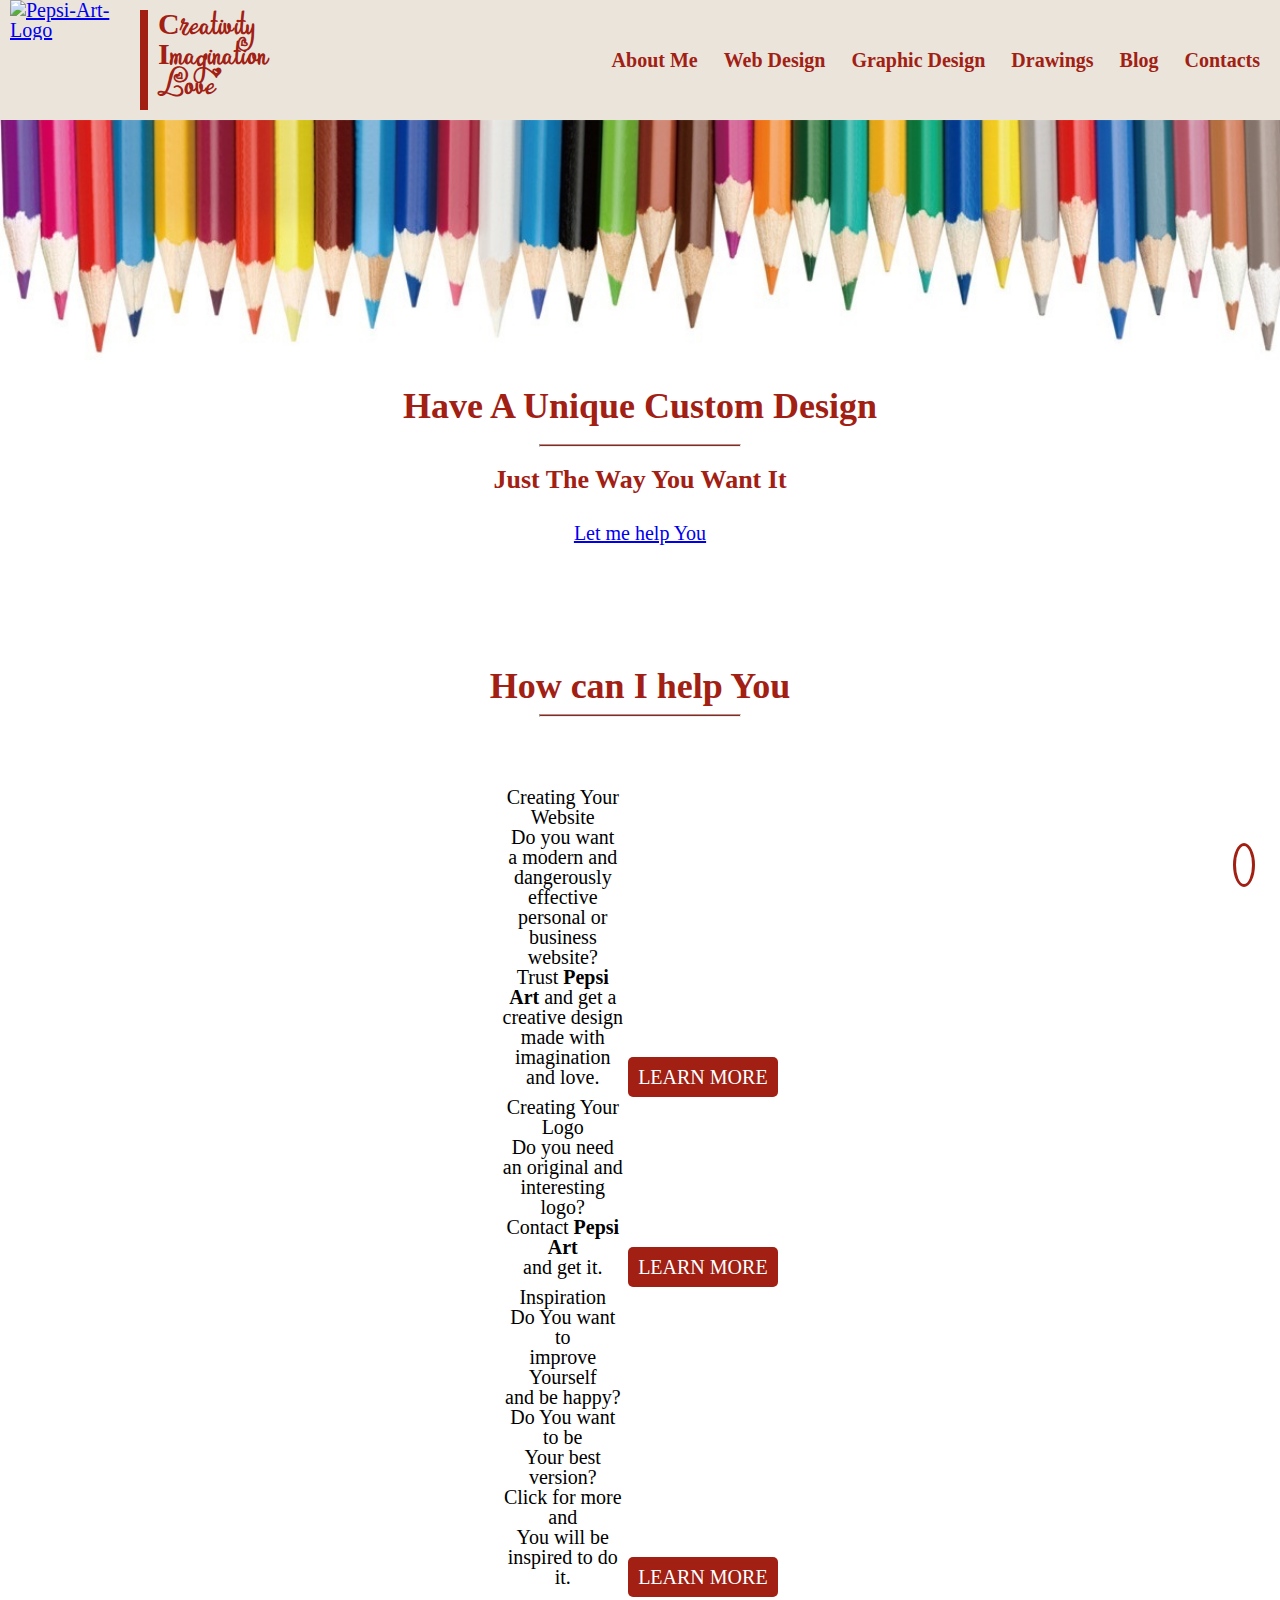
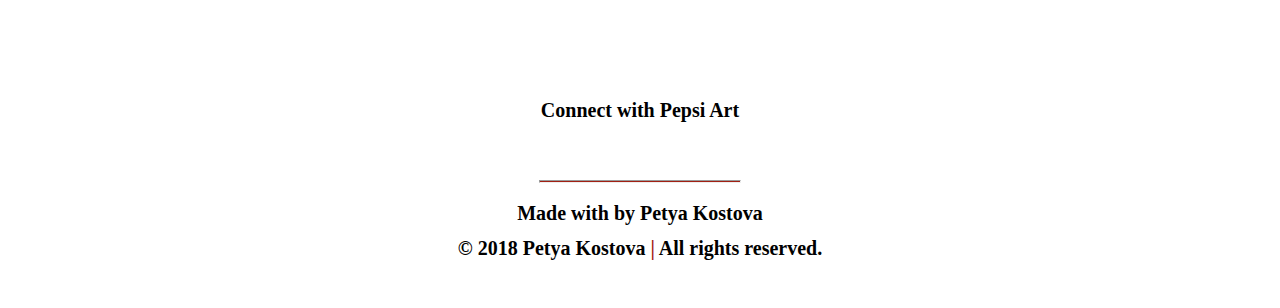
==== index.html @ b780e0a4 "delete second home link" ====
<!DOCTYPE html>
<html lang="en">

<head>
	<meta charset="utf-8">
	<meta name="description" content="Pepsi Art Home Page - About, Web Design, Graphic Design, Drawings, Blog and Contacts">
	<meta name="keywords" content="Pepsi, Art, Artworks, Petya, Kostova, About, Web, Graphic, Design, Drawings, Blog, Contacts, Front-end, Developer">
	<meta name="author" content="Petya Kostova">
	<meta name="viewport" content="width=device-width, initial-scale=1.0">

	<title>Pepsi Art</title>

	<link rel="stylesheet" type="text/css" href="css/reset.css">
	<link rel="stylesheet" type="text/css" href="css/main.css">

	<!-- https://fontawesome.com/get-started/web-fonts-with-css => ICONS 1 -->
	<link rel="stylesheet" href="https://use.fontawesome.com/releases/v5.0.10/css/all.css" integrity="sha384-+d0P83n9kaQMCwj8F4RJB66tzIwOKmrdb46+porD/OvrJ+37WqIM7UoBtwHO6Nlg"
	 crossorigin="anonymous">

	<!-- favicon -->
	<!-- http://www.webweaver.nu/html-tips/favicon.shtml => FAVICON 1 -->
	<!-- http://www.chami.com/html-kit/services/favicon/ => FAVICON 2  -->
	<link rel="shortcut icon" href="favicon/favicon.ico">
	<link rel="icon" type="image/gif" href="favicon/animated_favicon1.gif">
</head>

<body>
	<div class="wrapper">
		<header>
			<div id="logo-and-slogan">
				<div id="logo">
					<a href="index.html" target="_self">
						<img src="images/pepsi-art-logo-transperant.png" alt="Pepsi-Art-Logo" title="Home">
					</a>
				</div>

				<div id="separator"></div>

				<div id="slogan">
					<h1>Creativity</h1>
					<h1>Imagination</h1>
					<h1>Love</h1>
				</div>
			</div>

			<nav>
				<ul>
					<li>
						<a href="pages/about-me.html" target="_self">About Me</a>
					</li>
					<li>
						<a href="pages/web-design.html" target="_self">Web Design</a>
					</li>
					<li>
						<a href="pages/graphic-design.html" target="_self">Graphic Design</a>
					</li>
					<li>
						<a href="pages/drawings.html" target="_self">Drawings</a>
					</li>
					<li>
						<a href="pages/blog.html" target="_self">Blog</a>
					</li>
					<li>
						<a href="pages/contacts.html" target="_self">Contacts</a>
					</li>
				</ul>
			</nav>
		</header>

		<section id="content">
			<article id="messages">
				<img src="images/rainbow-pencils-1195-224.jpg" alt="Rainbow Pencils">

				<div class="centered">
					<h1 id="main-message">Have A Unique Custom Design</h1>

					<hr>

					<h3 id="message">Just The Way You Want It</h3>

					<div id="let-me-help">
						<a href="index.html#help" target="_self">Let me help You</a>
					</div>
				</div>
			</article>

			<article id="help">
				<h1 class="title">How can I help You</h1>

				<hr>

				<div class="centered-columns">
					<div class="column">

						<div class="icon">
							<i class="fas fa-2x fa-laptop"></i>
						</div>

						<div class="column-content">
							<h3>Creating Your Website</h3>
							<p>Do you want
								<br /> a modern and dangerously effective
								<br /> personal or business website?
								<br /> Trust
								<span class="bold">Pepsi Art</span> and get a creative design
								<br /> made with
								<br /> imagination and love.</p>
						</div>


						<div class="learn-more">
							<a href="pages/web-design.html" target="_self">Learn More</a>
						</div>
					</div>

					<div class="column">



						<div class="icon">
							<i class="fas fa-2x fa-paint-brush"></i>

						</div>
						<div class="column-content">
							<h3>Creating Your Logo</h3>
							<p>Do you need
								<br /> an original and interesting logo?
								<br /> Contact
								<span class="bold">Pepsi Art</span>
								<br /> and get it.</p>
						</div>


						<div class="learn-more">
							<a href="pages/graphic-design.html" target="_self">Learn More</a>
						</div>
					</div>

					<div class="column">

						<div class="icon">
							<i class="far fa-2x fa-lightbulb"></i>
						</div>

						<div class="column-content">
							<h3>Inspiration</h3>
							<p>Do You want to
								<br /> improve Yourself
								<br /> and be happy?
								<br /> Do You want to be
								<br /> Your best version?
								<br /> Click for more and
								<br /> You will be
								<br /> inspired to do it.</p>
						</div>


						<div class="learn-more">
							<a href="https://www.facebook.com/KeepWalkingBeHappy/" target="_blank">Learn More</a>
						</div>
					</div>
				</div>
			</article>
		</section>

		<footer>
			<address>
				<a id="go-back-to-top" href="index.html">
					<!-- https://fontawesome.com/icons?d=gallery => ICONS 2 -->
					<!-- https://fontawesome.com/how-to-use/svg-with-js#basic-use => ICONS 3 -->
					<i class="fas fa-1.5x fa-arrow-up"></i>
				</a>

				<div class="footer-contacts">
					<h4>Connect with Pepsi Art</h4>
					<ul class="footer-social-links">
						<li>
							<a href="https://www.facebook.com/PepsiArtBG/" target="_blank" title="Facebook">
								<i class="fab fa-3x  fa-facebook-square"></i>
							</a>
						</li>
						<li>
							<a href="https://www.instagram.com/petyakostova555/" target="_blank" title="Instagram">
								<i class="fab fa-3x fa-instagram"></i>
							</a>
						</li>
						<li>
							<a href="https://twitter.com/petyakostova555" target="_blank" title="Twitter">
								<i class="fab fa-3x fa-twitter-square"></i>
							</a>
						</li>
					</ul>
				</div>

				<hr>

				<div class="author">Made with
					<i class="fas fa-heart"></i>
					by Petya Kostova
				</div>

				<div>&copy; 2018 Petya Kostova
					<span class="red">|</span> All rights reserved.</div>
			</address>
		</footer>
	</div>
</body>

</html>
---- css/main.css ----
@font-face {
    font-family: 'Edwardian Script ITC';
    src: url('../fonts/Edwardian Script ITC/Edwardian Script ITC.TTF');
}

@font-face {
    font-family: 'Lymbo';
    src: url('../fonts/Lymbo/Lymbo.ttf');
}

html, body {
    font-family: 'Georgia', 'Calibri';
    font-size: 20px;
    /* padding: 0;
    margin: 0 auto; */
    color: #000000;
    background-color: #FFFFFF;
    width: 100%;
}

#wrapper {
    width: 100%;
    margin: 0 auto;
}

header {
    height: 120px;
    background-color: #EAE4DB;
    padding-left: 10px;
    padding-right: 20px;
    /* fixed header by scrolling STEP 1*/
    width: 100%;
    position: fixed;
    /* top: 0; */
}

#logo-and-slogan {
    height: 120px;
    display: inline-block;
}

#logo {
    height: 120px;
    width: 120px;
    float: left;
}

#logo ul li a img {
    height: 120px;
    width: 120px;
}

#separator {
    float: left;
    height: 100px;
    width: 8px;
    margin: 10px;
    background-color: #A12013;
}

#slogan {
    float: left;
    height: 100px;
    padding-top: 10px;
    padding-bottom: 10px;
    display: flex;
    align-items: center;
    justify-content: center;
    flex-direction: column;
}

#slogan h1 {
    font-family: 'Lymbo';
    font-size: 1.5em;
    font-weight: bold;
    color: #A12013;
    align-self: flex-start;
}

nav {
    float: right;
}

nav ul {
    margin-top: 50px;
    /* margin-top: 80px; */
    /* fixed header by scrolling STEP 3*/
    margin-right: 30px;
}

nav ul li {
    float: left;
    margin-left: 26px;
}

nav ul li a {
    text-decoration: none;
    font-weight: bold;
    color: #A12013;
}

/* nav ul li a:hover {
    color: #000000;
} */

/* rainbow Text when hover */

nav ul li a:hover {
    background: #ffaf4b;
    background: -moz-linear-gradient(-45deg, #ffaf4b 0%, #f50e0e 0%, #ed1111 0%, #ee1313 1%, #f72525 9%, #f2eb29 24%, #f2eb29 33%, #57f028 41%, #2853de 63%, #2853de 74%, #2853de 74%, #2b51db 75%, #3b42c8 81%, #70128c 100%);
    background: -webkit-gradient(left top, right bottom, color-stop(0%, #ffaf4b), color-stop(0%, #f50e0e), color-stop(0%, #ed1111), color-stop(1%, #ee1313), color-stop(9%, #f72525), color-stop(24%, #f2eb29), color-stop(33%, #f2eb29), color-stop(41%, #57f028), color-stop(63%, #2853de), color-stop(74%, #2853de), color-stop(74%, #2853de), color-stop(75%, #2b51db), color-stop(81%, #3b42c8), color-stop(100%, #70128c));
    background: -webkit-linear-gradient(-45deg, #ffaf4b 0%, #f50e0e 0%, #ed1111 0%, #ee1313 1%, #f72525 9%, #f2eb29 24%, #f2eb29 33%, #57f028 41%, #2853de 63%, #2853de 74%, #2853de 74%, #2b51db 75%, #3b42c8 81%, #70128c 100%);
    background: -o-linear-gradient(-45deg, #ffaf4b 0%, #f50e0e 0%, #ed1111 0%, #ee1313 1%, #f72525 9%, #f2eb29 24%, #f2eb29 33%, #57f028 41%, #2853de 63%, #2853de 74%, #2853de 74%, #2b51db 75%, #3b42c8 81%, #70128c 100%);
    background: -ms-linear-gradient(-45deg, #ffaf4b 0%, #f50e0e 0%, #ed1111 0%, #ee1313 1%, #f72525 9%, #f2eb29 24%, #f2eb29 33%, #57f028 41%, #2853de 63%, #2853de 74%, #2853de 74%, #2b51db 75%, #3b42c8 81%, #70128c 100%);
    background: linear-gradient(135deg, #ffaf4b 0%, #f50e0e 0%, #ed1111 0%, #ee1313 1%, #f72525 9%, #f2eb29 24%, #f2eb29 33%, #57f028 41%, #2853de 63%, #2853de 74%, #2853de 74%, #2b51db 75%, #3b42c8 81%, #70128c 100%);
    filter: progid:DXImageTransform.Microsoft.gradient( startColorstr='#ffaf4b', endColorstr='#70128c', GradientType=1);
    -webkit-background-clip: text;
    -webkit-text-fill-color: transparent;
    font-size: 1.4vw;
}

#content {
    width: 100%;
    /* fixed header by scrolling STEP 2 */
    padding-top: 120px;
}

#messages {
    width: 100%;
    margin: 0 auto;
}

#messages img {
    width: 100%;
}

.centered {
    margin: 0 auto;
    text-align: center;
    margin-top: 25px;
    margin-bottom: 125px;
}

#main-message {
    font-size: 1.8em;
    color: #A12013;
    font-weight: bold;
    margin-top: 20px;
    margin-bottom: 20px;
}

hr {
    height: 1px;
    width: 10em;
    background-color: #A12013;
    margin-bottom: 20px;
}

#message {
    font-size: 1.3em;
    color: #A12013;
    font-weight: bold;
    margin-bottom: 30px;
}

.let-me-help, .learn-more {
    background-color: #A12013;
    display: inline-block;
    border-radius: 5px;
    padding: 10px;
}

/* rainbow background when hover */

.let-me-help:hover, .learn-more:hover {
    background: #ffaf4b;
    background: -moz-linear-gradient(-45deg, #ffaf4b 0%, #f50e0e 0%, #ed1111 0%, #ee1313 1%, #f72525 9%, #f2eb29 24%, #f2eb29 33%, #57f028 41%, #2853de 63%, #2853de 74%, #2853de 74%, #2b51db 75%, #3b42c8 81%, #70128c 100%);
    background: -webkit-gradient(left top, right bottom, color-stop(0%, #ffaf4b), color-stop(0%, #f50e0e), color-stop(0%, #ed1111), color-stop(1%, #ee1313), color-stop(9%, #f72525), color-stop(24%, #f2eb29), color-stop(33%, #f2eb29), color-stop(41%, #57f028), color-stop(63%, #2853de), color-stop(74%, #2853de), color-stop(74%, #2853de), color-stop(75%, #2b51db), color-stop(81%, #3b42c8), color-stop(100%, #70128c));
    background: -webkit-linear-gradient(-45deg, #ffaf4b 0%, #f50e0e 0%, #ed1111 0%, #ee1313 1%, #f72525 9%, #f2eb29 24%, #f2eb29 33%, #57f028 41%, #2853de 63%, #2853de 74%, #2853de 74%, #2b51db 75%, #3b42c8 81%, #70128c 100%);
    background: -o-linear-gradient(-45deg, #ffaf4b 0%, #f50e0e 0%, #ed1111 0%, #ee1313 1%, #f72525 9%, #f2eb29 24%, #f2eb29 33%, #57f028 41%, #2853de 63%, #2853de 74%, #2853de 74%, #2b51db 75%, #3b42c8 81%, #70128c 100%);
    background: -ms-linear-gradient(-45deg, #ffaf4b 0%, #f50e0e 0%, #ed1111 0%, #ee1313 1%, #f72525 9%, #f2eb29 24%, #f2eb29 33%, #57f028 41%, #2853de 63%, #2853de 74%, #2853de 74%, #2b51db 75%, #3b42c8 81%, #70128c 100%);
    background: linear-gradient(135deg, #ffaf4b 0%, #f50e0e 0%, #ed1111 0%, #ee1313 1%, #f72525 9%, #f2eb29 24%, #f2eb29 33%, #57f028 41%, #2853de 63%, #2853de 74%, #2853de 74%, #2b51db 75%, #3b42c8 81%, #70128c 100%);
    filter: progid:DXImageTransform.Microsoft.gradient( startColorstr='#ffaf4b', endColorstr='#70128c', GradientType=1);
}

.let-me-help a, .learn-more a {
    text-transform: uppercase;
    text-decoration: none;
    color: #FFFFFF;
}

.let-me-help a:hover, .learn-more a:hover {
    color: #000000;
    font-weight: bold;
}

/* chake it */

.let-me-help {
    /* padding: 10px; */
    animation: shake 3s;
    animation-iteration-count: infinite;
}

@keyframes shake {
    0% {
        transform: translate(1px, 1px) rotate(0deg);
    }
    10% {
        transform: translate(-1px, -2px) rotate(-1deg);
    }
    20% {
        transform: translate(-3px, 0px) rotate(1deg);
    }
    30% {
        transform: translate(3px, 2px) rotate(0deg);
    }
    40% {
        transform: translate(1px, -1px) rotate(1deg);
    }
    50% {
        transform: translate(-1px, 2px) rotate(-1deg);
    }
    60% {
        transform: translate(-3px, 1px) rotate(0deg);
    }
    70% {
        transform: translate(3px, 1px) rotate(-1deg);
    }
    80% {
        transform: translate(-1px, -1px) rotate(1deg);
    }
    90% {
        transform: translate(1px, 2px) rotate(0deg);
    }
    100% {
        transform: translate(1px, -2px) rotate(-1deg);
    }
}

#help {
    margin: 0 auto;
    text-align: center;
    /* align-content: center; */
    /* width: 100%; */
}

.title {
    margin: 0 auto;
    text-align: center;
    /* margin-top: 50px; */
    font-size: 1.8em;
    color: #A12013;
    font-weight: bold;
    /* margin-bottom: 100px; */
}

.centered-columns {
    display: inline-block;
    margin: 0 auto;
    text-align: center;
    margin-top: 50px;
    margin-bottom: 50px;
    /* border: 1px solid red; */
    overflow: auto;
    align-content: center;
}

.column-content {
    width: 25%;
    display: inline-block;
    align-items: center;
    flex-direction: column;
    /* align-self: flex-start;   */
    /* text-align: center;     */
    /* justify-content: center; */
    /* border: 1px solid blue; */
    /* display: flex; */
    /* float: left; */
}

.content-icon {
    margin-bottom: 20px;
    /* border: 1px solid green; */
}

.content-icon i {
    border: 3px solid #A12013;
    border-radius: 50%;
    padding: 20px;
    /* border-radius: 5px 20px 5px;
    padding: 10px;         */
    /* height: 100%; */
}

.article-content {
    margin: 15px 3px;
}

.article-content h3 {
    font-weight: bold;
    margin-bottom: 0.5em;
    text-decoration: underline;
}

.article-content p {
    margin: 1px 5px;
}

.bold {
    font-weight: bold;
}

#my-mission {
    margin-bottom: 100px;
}

#my-mission img {
    width: 40%;
    height: auto;
    margin-bottom: 15px;
}

#my-mission p {
    font-weight: bold;
}

/* TODO Last Posts */

footer {
    margin-bottom: 0;
    padding-bottom: 50px;
}

address {
    margin: 0 auto;
    text-align: center;
    margin-top: 50px;
    font-weight: bold;
}

#go-back-to-top {
    position: fixed;
    right: 25px;
    bottom: 25px;
}

#go-back-to-top i {
    border: 3px solid #A12013;
    border-radius: 50%;
    padding: 8px;
    color: #000000;
}

.footer-contacts {
    margin-bottom: 0.75em;
    display: inline-block;
    text-align: center;
}

.footer-contacts h4 {
    margin-bottom: 0.75em;
}

.footer-social-links {
    display: inline-block;
}

/* .footer-contacts ul {
} */

.footer-contacts ul li {
    float: left;
    margin-left: 0.5em;
    margin-right: 0.5em;
}

.footer-contacts ul li a:hover {}

.footer-contacts ul li a i {
    color: #A12013;
}

.author {
    margin-bottom: 0.75em;
}

.red {
    color: #A12013;
}

.author i {
    color: #A12013;
}

.footer-copyright {}
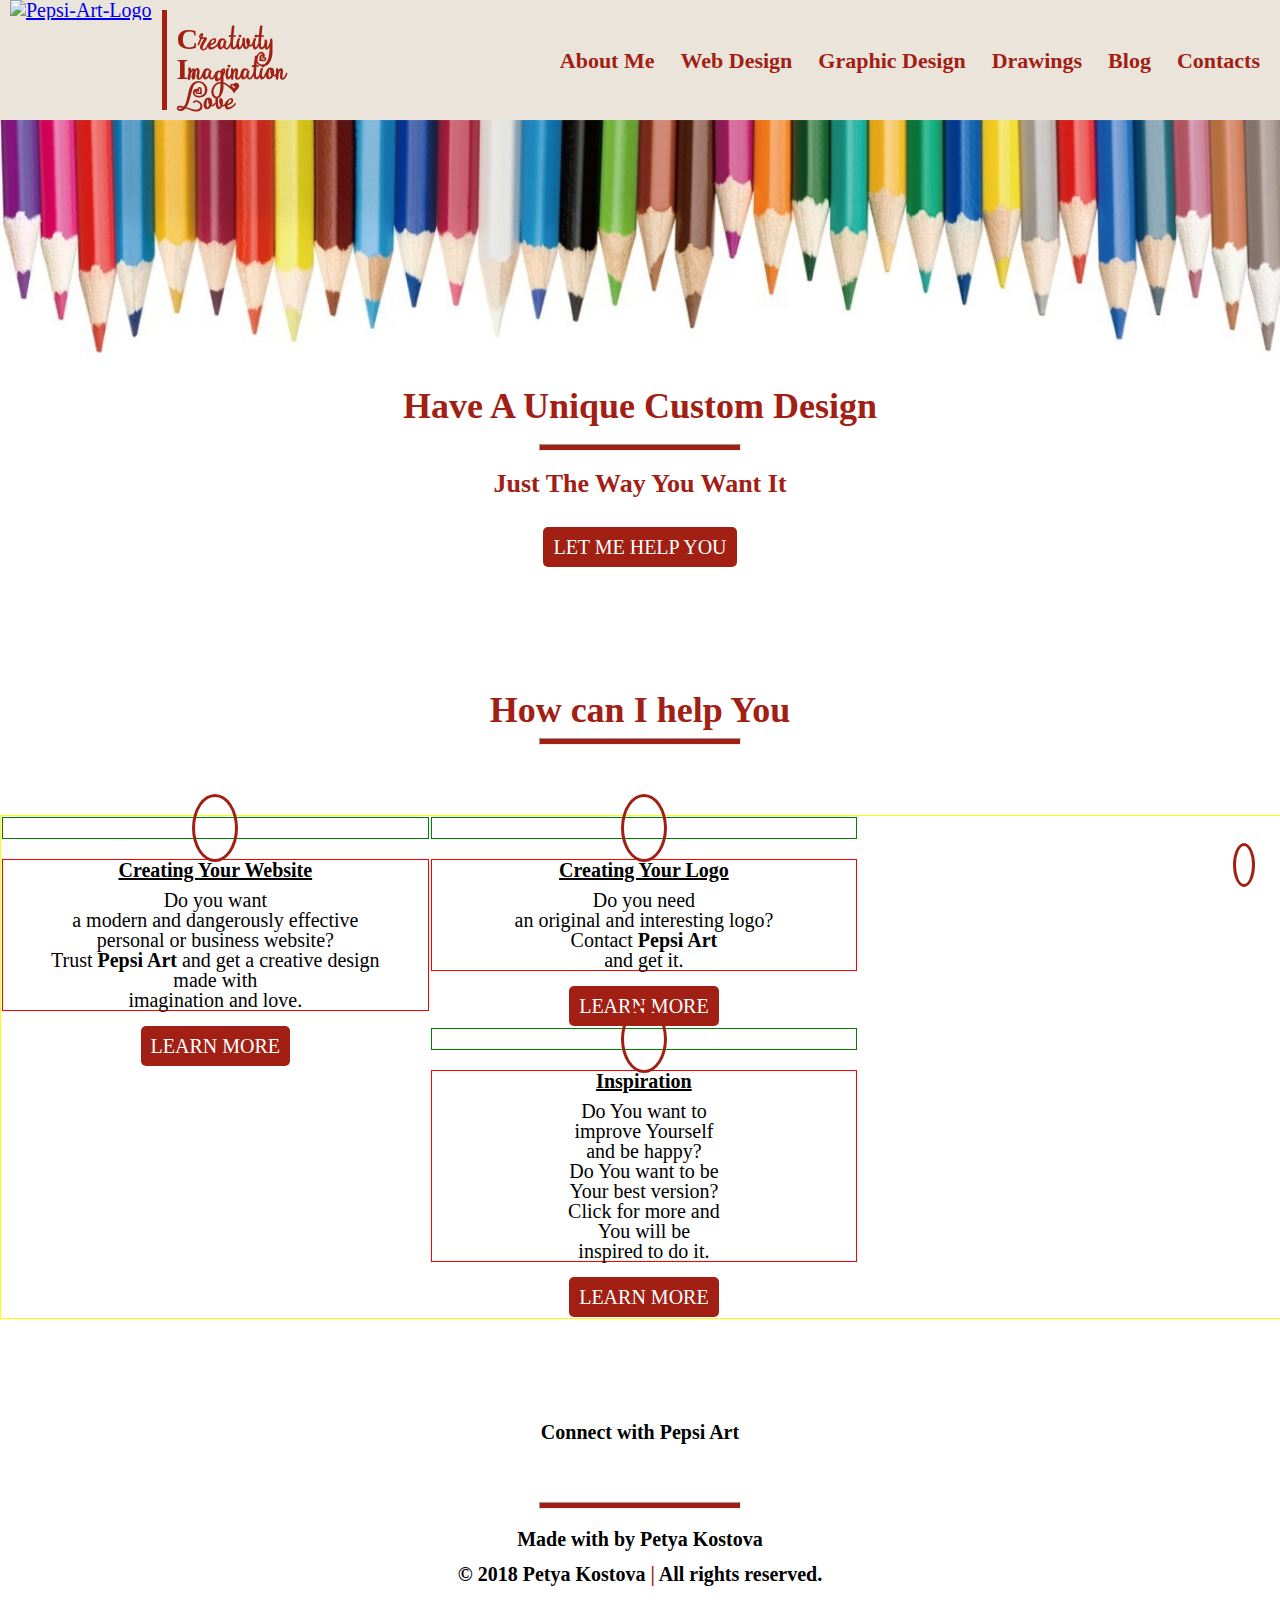
==== commit a7e454b9: "update again" ====
--- a/index.html
+++ b/index.html
@@ -62,6 +62,11 @@
 					</li>
 					<li>
 						<a href="pages/contacts.html" target="_self">Contacts</a>
+					</li>
+					<li class="bar">
+						<a href="pages/dropdown-nav.html">
+							<i class="fas fa-1.9x fa-bars"></i>
+						</a>
 					</li>
 				</ul>
 			</nav>
--- a/css/main.css
+++ b/css/main.css
@@ -11,27 +11,22 @@
 html, body {
     font-family: 'Georgia', 'Calibri';
     font-size: 20px;
-    /* padding: 0;
-    margin: 0 auto; */
     color: #000000;
     background-color: #FFFFFF;
     width: 100%;
-}
-
-#wrapper {
-    width: 100%;
-    margin: 0 auto;
 }
 
 header {
     height: 120px;
     background-color: #EAE4DB;
     padding-left: 10px;
-    padding-right: 20px;
+    padding-right: 15px;
     /* fixed header by scrolling STEP 1*/
     width: 100%;
     position: fixed;
     /* top: 0; */
+    /* header to be in front of #let-me-help "LET ME HELP YOU" */
+    z-index: 1;
 }
 
 #logo-and-slogan {
@@ -41,19 +36,19 @@
 
 #logo {
     height: 120px;
-    width: 120px;
-    float: left;
-}
-
-#logo ul li a img {
+    width: auto;
+    float: left;
+}
+
+#logo a img {
     height: 120px;
-    width: 120px;
+    width: auto;
 }
 
 #separator {
     float: left;
     height: 100px;
-    width: 8px;
+    width: 5px;
     margin: 10px;
     background-color: #A12013;
 }
@@ -61,10 +56,10 @@
 #slogan {
     float: left;
     height: 100px;
+    margin-top: 15px;
     padding-top: 10px;
     padding-bottom: 10px;
     display: flex;
-    align-items: center;
     justify-content: center;
     flex-direction: column;
 }
@@ -82,8 +77,7 @@
 }
 
 nav ul {
-    margin-top: 50px;
-    /* margin-top: 80px; */
+    margin-top: 40px;
     /* fixed header by scrolling STEP 3*/
     margin-right: 30px;
 }
@@ -93,19 +87,104 @@
     margin-left: 26px;
 }
 
+nav ul li:not(:last-child) {
+    padding-top: 10px;
+}
+
 nav ul li a {
+    font-weight: bold;
+    font-size: 1.1em;
+    color: #A12013;
     text-decoration: none;
-    font-weight: bold;
-    color: #A12013;
-}
-
-/* nav ul li a:hover {
+}
+
+/* rainbow nav Text when hover */
+
+nav ul li a:hover {
+    background: #ffaf4b;
+    background: -moz-linear-gradient(-45deg, #ffaf4b 0%, #f50e0e 0%, #ed1111 0%, #f03838 11%, #fc0000 28%, #f2eb29 33%, #f2eb29 33%, #57f028 41%, #2853de 63%, #2853de 74%, #2853de 74%, #2b51db 75%, #3b42c8 81%, #70128c 100%);
+    background: -webkit-gradient(left top, right bottom, color-stop(0%, #ffaf4b), color-stop(0%, #f50e0e), color-stop(0%, #ed1111), color-stop(11%, #f03838), color-stop(28%, #fc0000), color-stop(33%, #f2eb29), color-stop(33%, #f2eb29), color-stop(41%, #57f028), color-stop(63%, #2853de), color-stop(74%, #2853de), color-stop(74%, #2853de), color-stop(75%, #2b51db), color-stop(81%, #3b42c8), color-stop(100%, #70128c));
+    background: -webkit-linear-gradient(-45deg, #ffaf4b 0%, #f50e0e 0%, #ed1111 0%, #f03838 11%, #fc0000 28%, #f2eb29 33%, #f2eb29 33%, #57f028 41%, #2853de 63%, #2853de 74%, #2853de 74%, #2b51db 75%, #3b42c8 81%, #70128c 100%);
+    background: -o-linear-gradient(-45deg, #ffaf4b 0%, #f50e0e 0%, #ed1111 0%, #f03838 11%, #fc0000 28%, #f2eb29 33%, #f2eb29 33%, #57f028 41%, #2853de 63%, #2853de 74%, #2853de 74%, #2b51db 75%, #3b42c8 81%, #70128c 100%);
+    background: -ms-linear-gradient(-45deg, #ffaf4b 0%, #f50e0e 0%, #ed1111 0%, #f03838 11%, #fc0000 28%, #f2eb29 33%, #f2eb29 33%, #57f028 41%, #2853de 63%, #2853de 74%, #2853de 74%, #2b51db 75%, #3b42c8 81%, #70128c 100%);
+    background: linear-gradient(135deg, #ffaf4b 0%, #f50e0e 0%, #ed1111 0%, #f03838 11%, #fc0000 28%, #f2eb29 33%, #f2eb29 33%, #57f028 41%, #2853de 63%, #2853de 74%, #2853de 74%, #2b51db 75%, #3b42c8 81%, #70128c 100%);
+    filter: progid:DXImageTransform.Microsoft.gradient( startColorstr='#ffaf4b', endColorstr='#70128c', GradientType=1);
+    /* for the text */
+    -webkit-background-clip: text;
+    -webkit-text-fill-color: transparent;
+}
+
+.bar {
+    display: none;
+    color: #A12013;
+}
+
+.bar:hover {
     color: #000000;
-} */
-
-/* rainbow Text when hover */
-
-nav ul li a:hover {
+}
+
+@media screen and (max-width: 1224px) {
+    .bar {
+        display: inline;
+    }
+    nav ul li:not(:last-child) {
+        display: none;
+    }
+}
+
+#content {
+    width: 100%;
+    /* fixed header by scrolling STEP 2 */
+    padding-top: 120px;
+}
+
+#messages {
+    width: 100%;
+    margin: 0 auto;
+}
+
+#messages img {
+    width: 100%;
+}
+
+.centered {
+    text-align: center;
+    margin-top: 25px;
+    margin-bottom: 125px;
+}
+
+#main-message {
+    font-size: 1.8em;
+    font-weight: bold;
+    color: #A12013;
+    margin-top: 20px;
+    margin-bottom: 20px;
+}
+
+hr {
+    height: 5px;
+    width: 10em;
+    background-color: #A12013;
+    margin-bottom: 20px;
+}
+
+#message {
+    font-size: 1.3em;
+    color: #A12013;
+    font-weight: bold;
+    margin-bottom: 30px;
+}
+
+#let-me-help, .learn-more {
+    background-color: #A12013;
+    display: inline-block;
+    border-radius: 5px;
+    padding: 10px;
+}
+
+/* rainbow Background when hover */
+
+#let-me-help:hover, .learn-more:hover {
     background: #ffaf4b;
     background: -moz-linear-gradient(-45deg, #ffaf4b 0%, #f50e0e 0%, #ed1111 0%, #ee1313 1%, #f72525 9%, #f2eb29 24%, #f2eb29 33%, #57f028 41%, #2853de 63%, #2853de 74%, #2853de 74%, #2b51db 75%, #3b42c8 81%, #70128c 100%);
     background: -webkit-gradient(left top, right bottom, color-stop(0%, #ffaf4b), color-stop(0%, #f50e0e), color-stop(0%, #ed1111), color-stop(1%, #ee1313), color-stop(9%, #f72525), color-stop(24%, #f2eb29), color-stop(33%, #f2eb29), color-stop(41%, #57f028), color-stop(63%, #2853de), color-stop(74%, #2853de), color-stop(74%, #2853de), color-stop(75%, #2b51db), color-stop(81%, #3b42c8), color-stop(100%, #70128c));
@@ -114,90 +193,22 @@
     background: -ms-linear-gradient(-45deg, #ffaf4b 0%, #f50e0e 0%, #ed1111 0%, #ee1313 1%, #f72525 9%, #f2eb29 24%, #f2eb29 33%, #57f028 41%, #2853de 63%, #2853de 74%, #2853de 74%, #2b51db 75%, #3b42c8 81%, #70128c 100%);
     background: linear-gradient(135deg, #ffaf4b 0%, #f50e0e 0%, #ed1111 0%, #ee1313 1%, #f72525 9%, #f2eb29 24%, #f2eb29 33%, #57f028 41%, #2853de 63%, #2853de 74%, #2853de 74%, #2b51db 75%, #3b42c8 81%, #70128c 100%);
     filter: progid:DXImageTransform.Microsoft.gradient( startColorstr='#ffaf4b', endColorstr='#70128c', GradientType=1);
-    -webkit-background-clip: text;
-    -webkit-text-fill-color: transparent;
-    font-size: 1.4vw;
-}
-
-#content {
-    width: 100%;
-    /* fixed header by scrolling STEP 2 */
-    padding-top: 120px;
-}
-
-#messages {
-    width: 100%;
-    margin: 0 auto;
-}
-
-#messages img {
-    width: 100%;
-}
-
-.centered {
-    margin: 0 auto;
-    text-align: center;
-    margin-top: 25px;
-    margin-bottom: 125px;
-}
-
-#main-message {
-    font-size: 1.8em;
-    color: #A12013;
-    font-weight: bold;
-    margin-top: 20px;
-    margin-bottom: 20px;
-}
-
-hr {
-    height: 1px;
-    width: 10em;
-    background-color: #A12013;
-    margin-bottom: 20px;
-}
-
-#message {
-    font-size: 1.3em;
-    color: #A12013;
-    font-weight: bold;
-    margin-bottom: 30px;
-}
-
-.let-me-help, .learn-more {
-    background-color: #A12013;
-    display: inline-block;
-    border-radius: 5px;
-    padding: 10px;
-}
-
-/* rainbow background when hover */
-
-.let-me-help:hover, .learn-more:hover {
-    background: #ffaf4b;
-    background: -moz-linear-gradient(-45deg, #ffaf4b 0%, #f50e0e 0%, #ed1111 0%, #ee1313 1%, #f72525 9%, #f2eb29 24%, #f2eb29 33%, #57f028 41%, #2853de 63%, #2853de 74%, #2853de 74%, #2b51db 75%, #3b42c8 81%, #70128c 100%);
-    background: -webkit-gradient(left top, right bottom, color-stop(0%, #ffaf4b), color-stop(0%, #f50e0e), color-stop(0%, #ed1111), color-stop(1%, #ee1313), color-stop(9%, #f72525), color-stop(24%, #f2eb29), color-stop(33%, #f2eb29), color-stop(41%, #57f028), color-stop(63%, #2853de), color-stop(74%, #2853de), color-stop(74%, #2853de), color-stop(75%, #2b51db), color-stop(81%, #3b42c8), color-stop(100%, #70128c));
-    background: -webkit-linear-gradient(-45deg, #ffaf4b 0%, #f50e0e 0%, #ed1111 0%, #ee1313 1%, #f72525 9%, #f2eb29 24%, #f2eb29 33%, #57f028 41%, #2853de 63%, #2853de 74%, #2853de 74%, #2b51db 75%, #3b42c8 81%, #70128c 100%);
-    background: -o-linear-gradient(-45deg, #ffaf4b 0%, #f50e0e 0%, #ed1111 0%, #ee1313 1%, #f72525 9%, #f2eb29 24%, #f2eb29 33%, #57f028 41%, #2853de 63%, #2853de 74%, #2853de 74%, #2b51db 75%, #3b42c8 81%, #70128c 100%);
-    background: -ms-linear-gradient(-45deg, #ffaf4b 0%, #f50e0e 0%, #ed1111 0%, #ee1313 1%, #f72525 9%, #f2eb29 24%, #f2eb29 33%, #57f028 41%, #2853de 63%, #2853de 74%, #2853de 74%, #2b51db 75%, #3b42c8 81%, #70128c 100%);
-    background: linear-gradient(135deg, #ffaf4b 0%, #f50e0e 0%, #ed1111 0%, #ee1313 1%, #f72525 9%, #f2eb29 24%, #f2eb29 33%, #57f028 41%, #2853de 63%, #2853de 74%, #2853de 74%, #2b51db 75%, #3b42c8 81%, #70128c 100%);
-    filter: progid:DXImageTransform.Microsoft.gradient( startColorstr='#ffaf4b', endColorstr='#70128c', GradientType=1);
-}
-
-.let-me-help a, .learn-more a {
+}
+
+#let-me-help a, .learn-more a {
     text-transform: uppercase;
     text-decoration: none;
     color: #FFFFFF;
 }
 
-.let-me-help a:hover, .learn-more a:hover {
+#let-me-help a:hover, .learn-more a:hover {
     color: #000000;
     font-weight: bold;
 }
 
 /* chake it */
 
-.let-me-help {
-    /* padding: 10px; */
+#let-me-help {
     animation: shake 3s;
     animation-iteration-count: infinite;
 }
@@ -241,91 +252,64 @@
 #help {
     margin: 0 auto;
     text-align: center;
-    /* align-content: center; */
-    /* width: 100%; */
 }
 
 .title {
     margin: 0 auto;
     text-align: center;
-    /* margin-top: 50px; */
     font-size: 1.8em;
     color: #A12013;
     font-weight: bold;
-    /* margin-bottom: 100px; */
 }
 
 .centered-columns {
     display: inline-block;
-    margin: 0 auto;
-    text-align: center;
+    width: 100%;
     margin-top: 50px;
     margin-bottom: 50px;
-    /* border: 1px solid red; */
-    overflow: auto;
-    align-content: center;
-}
-
-.column-content {
-    width: 25%;
-    display: inline-block;
-    align-items: center;
-    flex-direction: column;
-    /* align-self: flex-start;   */
-    /* text-align: center;     */
-    /* justify-content: center; */
-    /* border: 1px solid blue; */
-    /* display: flex; */
-    /* float: left; */
-}
-
-.content-icon {
+    border: 1px solid yellow;
+}
+
+.column {
+    float: left;
+    width: 33.33%;
+    padding: 1px;
+}
+
+/* move the columns down */
+
+@media screen and (max-width: 992px) {
+    .column {
+        width: 100%;
+        margin-bottom: 50px;
+    }
+}
+
+.icon {
     margin-bottom: 20px;
-    /* border: 1px solid green; */
-}
-
-.content-icon i {
+    border: 1px solid green;
+}
+
+.icon i {
     border: 3px solid #A12013;
     border-radius: 50%;
     padding: 20px;
-    /* border-radius: 5px 20px 5px;
-    padding: 10px;         */
-    /* height: 100%; */
-}
-
-.article-content {
-    margin: 15px 3px;
-}
-
-.article-content h3 {
+}
+
+.column-content {
+    margin: 15px 0px;
+    border: 1px solid red;
+}
+
+.column-content h3 {
     font-weight: bold;
     margin-bottom: 0.5em;
     text-decoration: underline;
 }
 
-.article-content p {
-    margin: 1px 5px;
-}
-
 .bold {
     font-weight: bold;
 }
-
-#my-mission {
-    margin-bottom: 100px;
-}
-
-#my-mission img {
-    width: 40%;
-    height: auto;
-    margin-bottom: 15px;
-}
-
-#my-mission p {
-    font-weight: bold;
-}
-
-/* TODO Last Posts */
 
 footer {
     margin-bottom: 0;
@@ -366,17 +350,12 @@
     display: inline-block;
 }
 
-/* .footer-contacts ul {
-} */
-
 .footer-contacts ul li {
     float: left;
     margin-left: 0.5em;
     margin-right: 0.5em;
 }
 
-.footer-contacts ul li a:hover {}
-
 .footer-contacts ul li a i {
     color: #A12013;
 }
@@ -393,4 +372,16 @@
     color: #A12013;
 }
 
-.footer-copyright {}+/* #my-mission {
+    margin-bottom: 100px;
+}
+
+#my-mission img {
+    width: 40%;
+    height: auto;
+    margin-bottom: 15px;
+}
+
+#my-mission p {
+    font-weight: bold;
+} */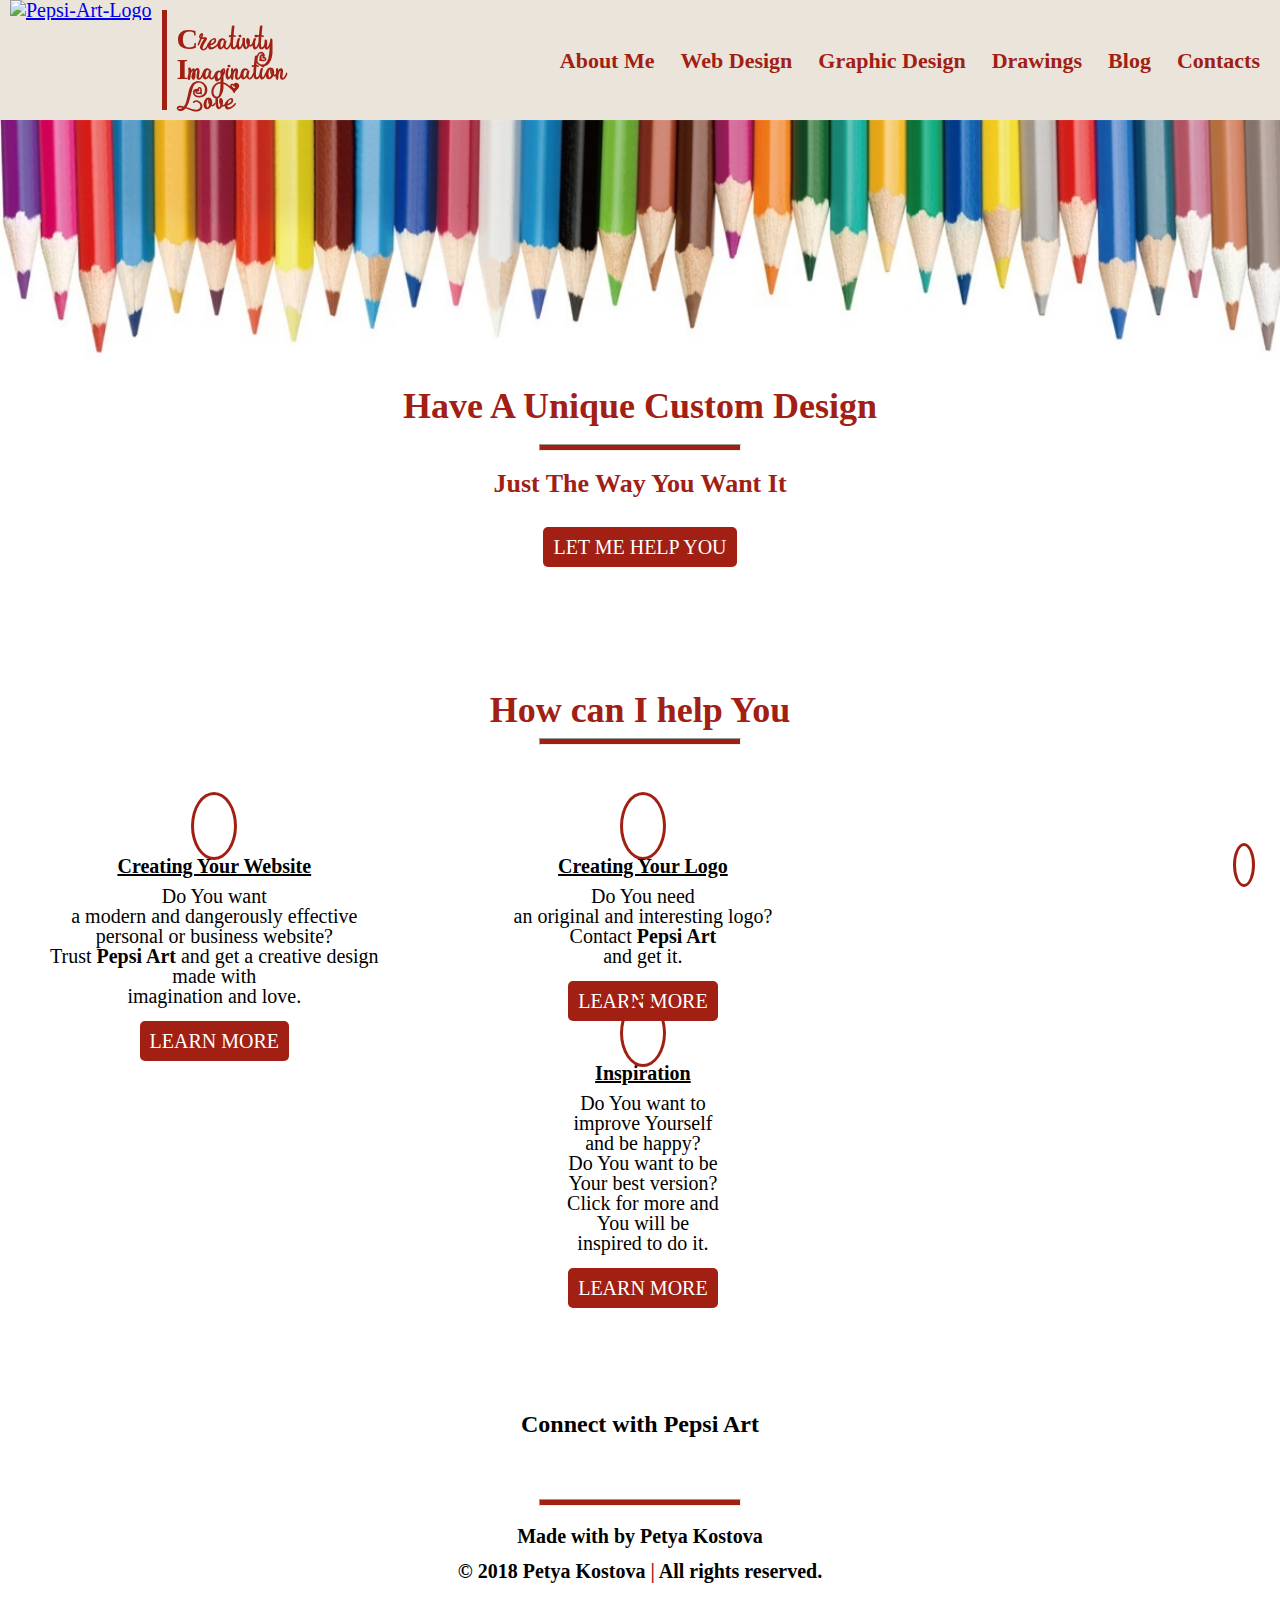
==== commit b110d2c5: "finish pages/web-design.html" ====
--- a/index.html
+++ b/index.html
@@ -103,7 +103,7 @@
 
 						<div class="column-content">
 							<h3>Creating Your Website</h3>
-							<p>Do you want
+							<p>Do You want
 								<br /> a modern and dangerously effective
 								<br /> personal or business website?
 								<br /> Trust
@@ -128,7 +128,7 @@
 						</div>
 						<div class="column-content">
 							<h3>Creating Your Logo</h3>
-							<p>Do you need
+							<p>Do You need
 								<br /> an original and interesting logo?
 								<br /> Contact
 								<span class="bold">Pepsi Art</span>
@@ -158,7 +158,6 @@
 								<br /> You will be
 								<br /> inspired to do it.</p>
 						</div>
-
 
 						<div class="learn-more">
 							<a href="https://www.facebook.com/KeepWalkingBeHappy/" target="_blank">Learn More</a>
--- a/css/main.css
+++ b/css/main.css
@@ -267,7 +267,7 @@
     width: 100%;
     margin-top: 50px;
     margin-bottom: 50px;
-    border: 1px solid yellow;
+    /* border: 1px solid yellow; DELETE */
 }
 
 .column {
@@ -287,7 +287,7 @@
 
 .icon {
     margin-bottom: 20px;
-    border: 1px solid green;
+    /* border: 1px solid green; DELETE*/
 }
 
 .icon i {
@@ -298,7 +298,7 @@
 
 .column-content {
     margin: 15px 0px;
-    border: 1px solid red;
+    /* border: 1px solid red;DELETE */
 }
 
 .column-content h3 {
@@ -344,6 +344,7 @@
 
 .footer-contacts h4 {
     margin-bottom: 0.75em;
+    font-size: 1.2em;
 }
 
 .footer-social-links {
@@ -372,16 +373,42 @@
     color: #A12013;
 }
 
-/* #my-mission {
-    margin-bottom: 100px;
+#my-mission {
+    margin: 20px;
+    padding: 20px;
 }
 
 #my-mission img {
-    width: 40%;
+    max-width: 45%;
     height: auto;
-    margin-bottom: 15px;
+    float: left;
+    margin: 20px;
 }
 
 #my-mission p {
-    font-weight: bold;
-} */+    font-size: 1.aem;
+    margin-top: 20px;
+    text-align: justify;
+}
+
+#interests li {
+    margin-left: 20px;
+    list-style-type: disc;
+    text-align: justify
+}
+
+#copyright-notice {
+    padding: 0;
+    margin: 0 auto;
+}
+
+.do-you-want-it{
+    font-size: 1.3em;
+    margin-bottom: 20px;    
+}
+
+#deep-purple-website img{
+    max-width: 45%;
+    height: auto;
+    margin-bottom: 40px;
+}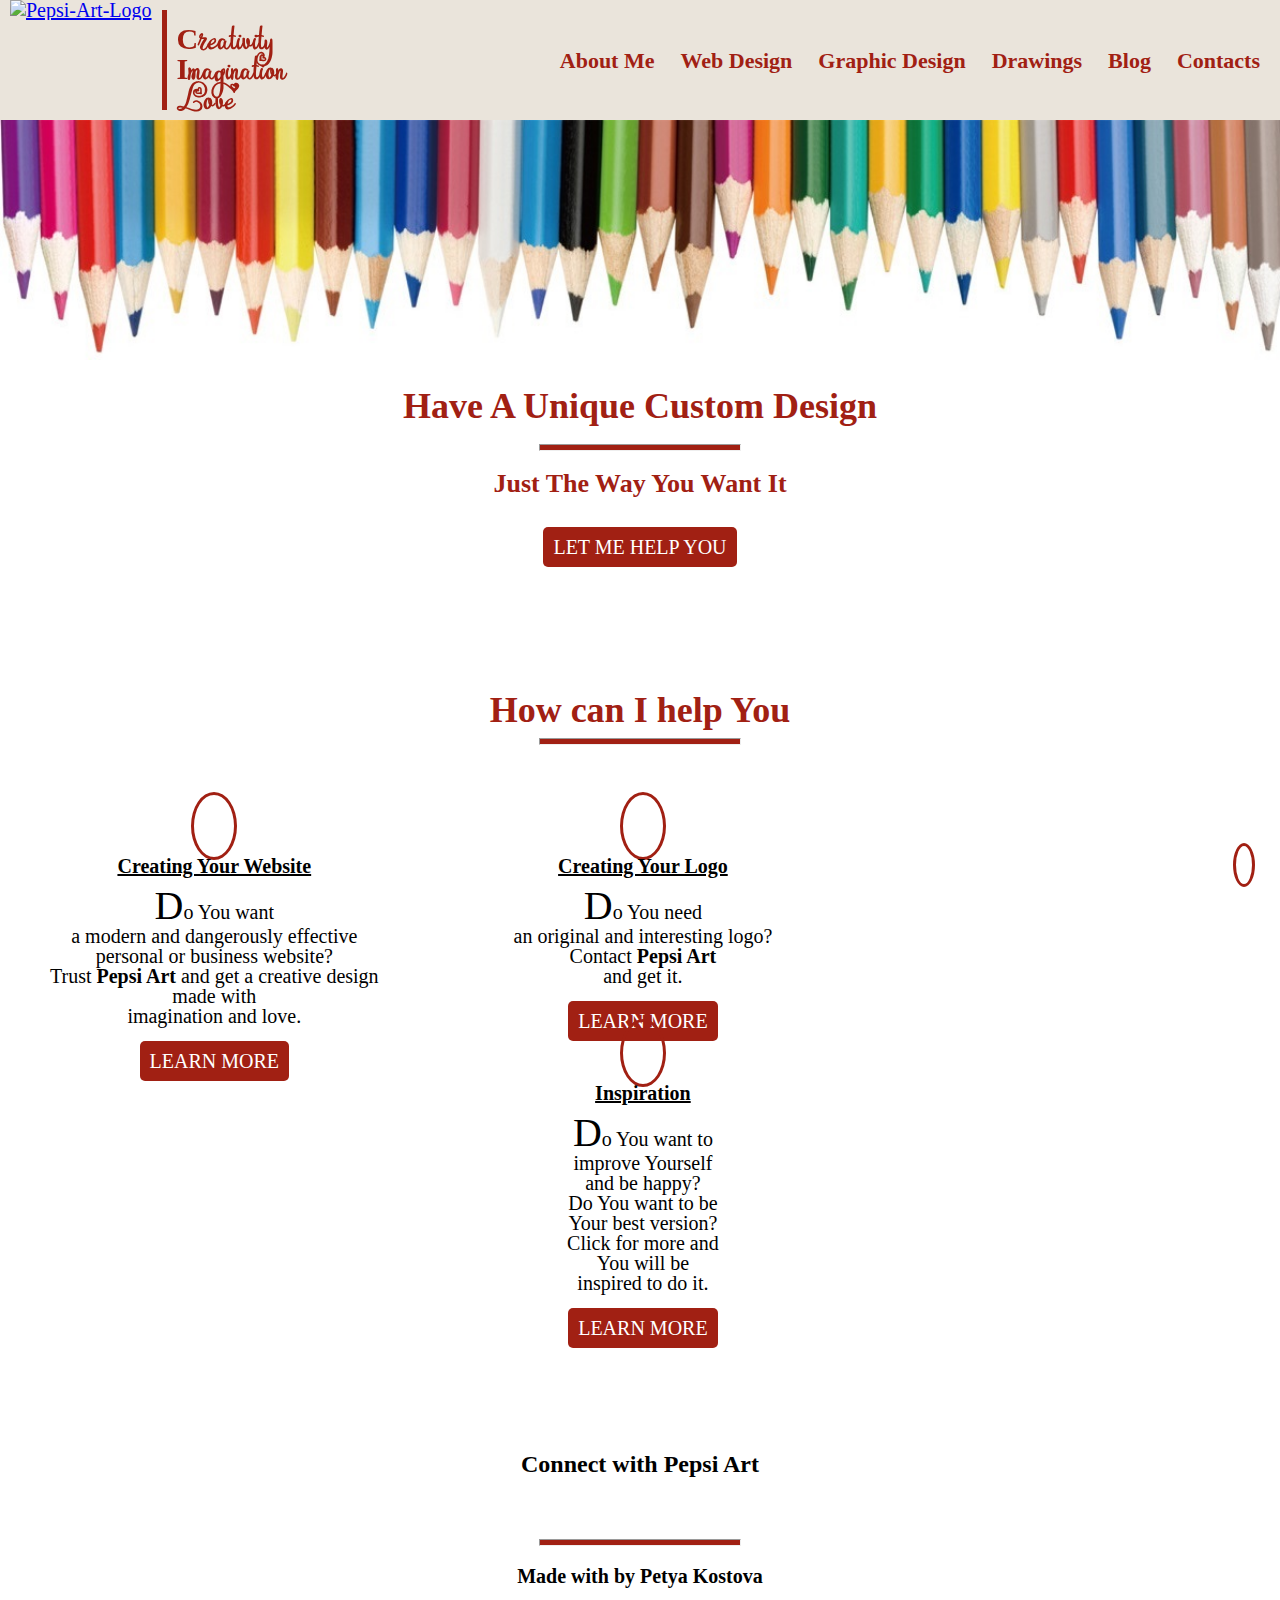
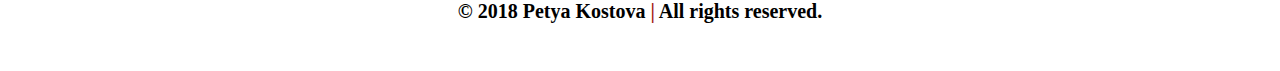
==== commit 38bf9f1f: "fix pics for different devices" ====
--- a/index.html
+++ b/index.html
@@ -4,7 +4,7 @@
 <head>
 	<meta charset="utf-8">
 	<meta name="description" content="Pepsi Art Home Page - About, Web Design, Graphic Design, Drawings, Blog and Contacts">
-	<meta name="keywords" content="Pepsi, Art, Artworks, Petya, Kostova, About, Web, Graphic, Design, Drawings, Blog, Contacts, Front-end, Developer">
+	<meta name="keywords" content="Pepsi, Art, Petya, Kostova, Artworks, Developer, About, Web, Design, Graphic Design, Drawings, Blog, Contacts">
 	<meta name="author" content="Petya Kostova">
 	<meta name="viewport" content="width=device-width, initial-scale=1.0">
 
@@ -30,7 +30,7 @@
 			<div id="logo-and-slogan">
 				<div id="logo">
 					<a href="index.html" target="_self">
-						<img src="images/pepsi-art-logo-transperant.png" alt="Pepsi-Art-Logo" title="Home">
+						<img src="images/logos/pepsi-art-logo-transperant.png" alt="Pepsi-Art-Logo" title="Home">
 					</a>
 				</div>
 
@@ -73,8 +73,8 @@
 		</header>
 
 		<section id="content">
-			<article id="messages">
-				<img src="images/rainbow-pencils-1195-224.jpg" alt="Rainbow Pencils">
+			<article id="main">
+				<img id="pencils-pic" src="images/rainbow-pencils-1195-224.jpg" alt="Rainbow Pencils">
 
 				<div class="centered">
 					<h1 id="main-message">Have A Unique Custom Design</h1>
@@ -83,7 +83,7 @@
 
 					<h3 id="message">Just The Way You Want It</h3>
 
-					<div id="let-me-help">
+					<div class="let-me-help">
 						<a href="index.html#help" target="_self">Let me help You</a>
 					</div>
 				</div>
@@ -103,7 +103,7 @@
 
 						<div class="column-content">
 							<h3>Creating Your Website</h3>
-							<p>Do You want
+							<p class="edwardian">Do You want
 								<br /> a modern and dangerously effective
 								<br /> personal or business website?
 								<br /> Trust
@@ -128,7 +128,7 @@
 						</div>
 						<div class="column-content">
 							<h3>Creating Your Logo</h3>
-							<p>Do You need
+							<p class="edwardian">Do You need
 								<br /> an original and interesting logo?
 								<br /> Contact
 								<span class="bold">Pepsi Art</span>
@@ -149,7 +149,7 @@
 
 						<div class="column-content">
 							<h3>Inspiration</h3>
-							<p>Do You want to
+							<p class="edwardian">Do You want to
 								<br /> improve Yourself
 								<br /> and be happy?
 								<br /> Do You want to be
--- a/css/main.css
+++ b/css/main.css
@@ -25,7 +25,7 @@
     width: 100%;
     position: fixed;
     /* top: 0; */
-    /* header to be in front of #let-me-help "LET ME HELP YOU" */
+    /* header to be in front of .let-me-help "LET ME HELP YOU" */
     z-index: 1;
 }
 
@@ -138,12 +138,12 @@
     padding-top: 120px;
 }
 
-#messages {
+#main {
     width: 100%;
     margin: 0 auto;
 }
 
-#messages img {
+#pencils-pic {
     width: 100%;
 }
 
@@ -168,14 +168,14 @@
     margin-bottom: 20px;
 }
 
-#message {
+#message, .post {
     font-size: 1.3em;
     color: #A12013;
     font-weight: bold;
     margin-bottom: 30px;
 }
 
-#let-me-help, .learn-more {
+.let-me-help, .learn-more {
     background-color: #A12013;
     display: inline-block;
     border-radius: 5px;
@@ -184,7 +184,7 @@
 
 /* rainbow Background when hover */
 
-#let-me-help:hover, .learn-more:hover {
+.let-me-help:hover, .learn-more:hover {
     background: #ffaf4b;
     background: -moz-linear-gradient(-45deg, #ffaf4b 0%, #f50e0e 0%, #ed1111 0%, #ee1313 1%, #f72525 9%, #f2eb29 24%, #f2eb29 33%, #57f028 41%, #2853de 63%, #2853de 74%, #2853de 74%, #2b51db 75%, #3b42c8 81%, #70128c 100%);
     background: -webkit-gradient(left top, right bottom, color-stop(0%, #ffaf4b), color-stop(0%, #f50e0e), color-stop(0%, #ed1111), color-stop(1%, #ee1313), color-stop(9%, #f72525), color-stop(24%, #f2eb29), color-stop(33%, #f2eb29), color-stop(41%, #57f028), color-stop(63%, #2853de), color-stop(74%, #2853de), color-stop(74%, #2853de), color-stop(75%, #2b51db), color-stop(81%, #3b42c8), color-stop(100%, #70128c));
@@ -195,20 +195,20 @@
     filter: progid:DXImageTransform.Microsoft.gradient( startColorstr='#ffaf4b', endColorstr='#70128c', GradientType=1);
 }
 
-#let-me-help a, .learn-more a {
+.let-me-help a, .learn-more a {
     text-transform: uppercase;
     text-decoration: none;
     color: #FFFFFF;
 }
 
-#let-me-help a:hover, .learn-more a:hover {
+.let-me-help a:hover, .learn-more a:hover {
     color: #000000;
     font-weight: bold;
 }
 
 /* chake it */
 
-#let-me-help {
+.let-me-help {
     animation: shake 3s;
     animation-iteration-count: infinite;
 }
@@ -336,7 +336,7 @@
     color: #000000;
 }
 
-.footer-contacts {
+.footer-contacts, #social-contacts {
     margin-bottom: 0.75em;
     display: inline-block;
     text-align: center;
@@ -347,17 +347,17 @@
     font-size: 1.2em;
 }
 
-.footer-social-links {
-    display: inline-block;
-}
-
-.footer-contacts ul li {
+.footer-social-links, #social-links {
+    display: inline-block;
+}
+
+.footer-contacts ul li, #social-links li {
     float: left;
     margin-left: 0.5em;
     margin-right: 0.5em;
 }
 
-.footer-contacts ul li a i {
+.footer-contacts ul li a i, #social-links li a i {
     color: #A12013;
 }
 
@@ -379,19 +379,21 @@
 }
 
 #my-mission img {
-    max-width: 45%;
+    max-width: 47%;
     height: auto;
     float: left;
-    margin: 20px;
+    margin: 20px 30px 20px 0px;
 }
 
 #my-mission p {
-    font-size: 1.aem;
+    font-size: 1.1em;
     margin-top: 20px;
     text-align: justify;
 }
 
 #interests li {
+    /* font-family: 'Georgia', 'Calibri'; */
+    font-size: 1.1em;
     margin-left: 20px;
     list-style-type: disc;
     text-align: justify
@@ -402,13 +404,85 @@
     margin: 0 auto;
 }
 
-.do-you-want-it{
+.do-you-want-it {
     font-size: 1.3em;
-    margin-bottom: 20px;    
-}
-
-#deep-purple-website img{
+    margin-bottom: 20px;
+}
+
+#deep-purple-website img {
     max-width: 45%;
     height: auto;
     margin-bottom: 40px;
+}
+
+.logo-pic img {
+    display: inline-block;
+    width: 30vw;
+    height: auto;
+    margin: 40px;
+}
+
+.inspiration-pic img {
+    display: inline-block;
+    width: 60vw;
+    height: auto;
+    margin: 40px;
+}
+
+.cover-pic img, .centered-pics img {
+    display: inline-block;
+    width: 80vw;
+    height: auto;
+}
+
+.cover-pic img {
+    margin: 40px 0px 40px 0px;    
+}
+
+.artworks {
+    margin-bottom: 30px;
+}
+
+.artworks ul li {
+    font-size: 1.5em;
+    font-weight: bold;
+}
+
+.artworks ul li a {
+    text-decoration: none;
+    color: #A12013;
+}
+
+.contacts-info h3 {
+    font-weight: bold;
+    font-size: 1.1em;
+    margin-bottom: 20px;
+}
+
+.animated-outline {
+    outline: 1px solid #A12013;
+    -webkit-animation: mymove 5s infinite;
+    /* Chrome, Safari, Opera */
+    animation: mymove 5s infinite;
+}
+
+/* Chrome, Safari, Opera */
+
+@-webkit-keyframes mymove {
+    50% {
+        outline: 8px solid #A12013;
+    }
+}
+
+/* Standard syntax */
+
+@keyframes mymove {
+    50% {
+        outline: 8px solid #A12013;
+    }
+}
+
+.edwardian:first-letter {
+    font-family: 'Edwardian Script ITC';
+    font-size: 2em;
 }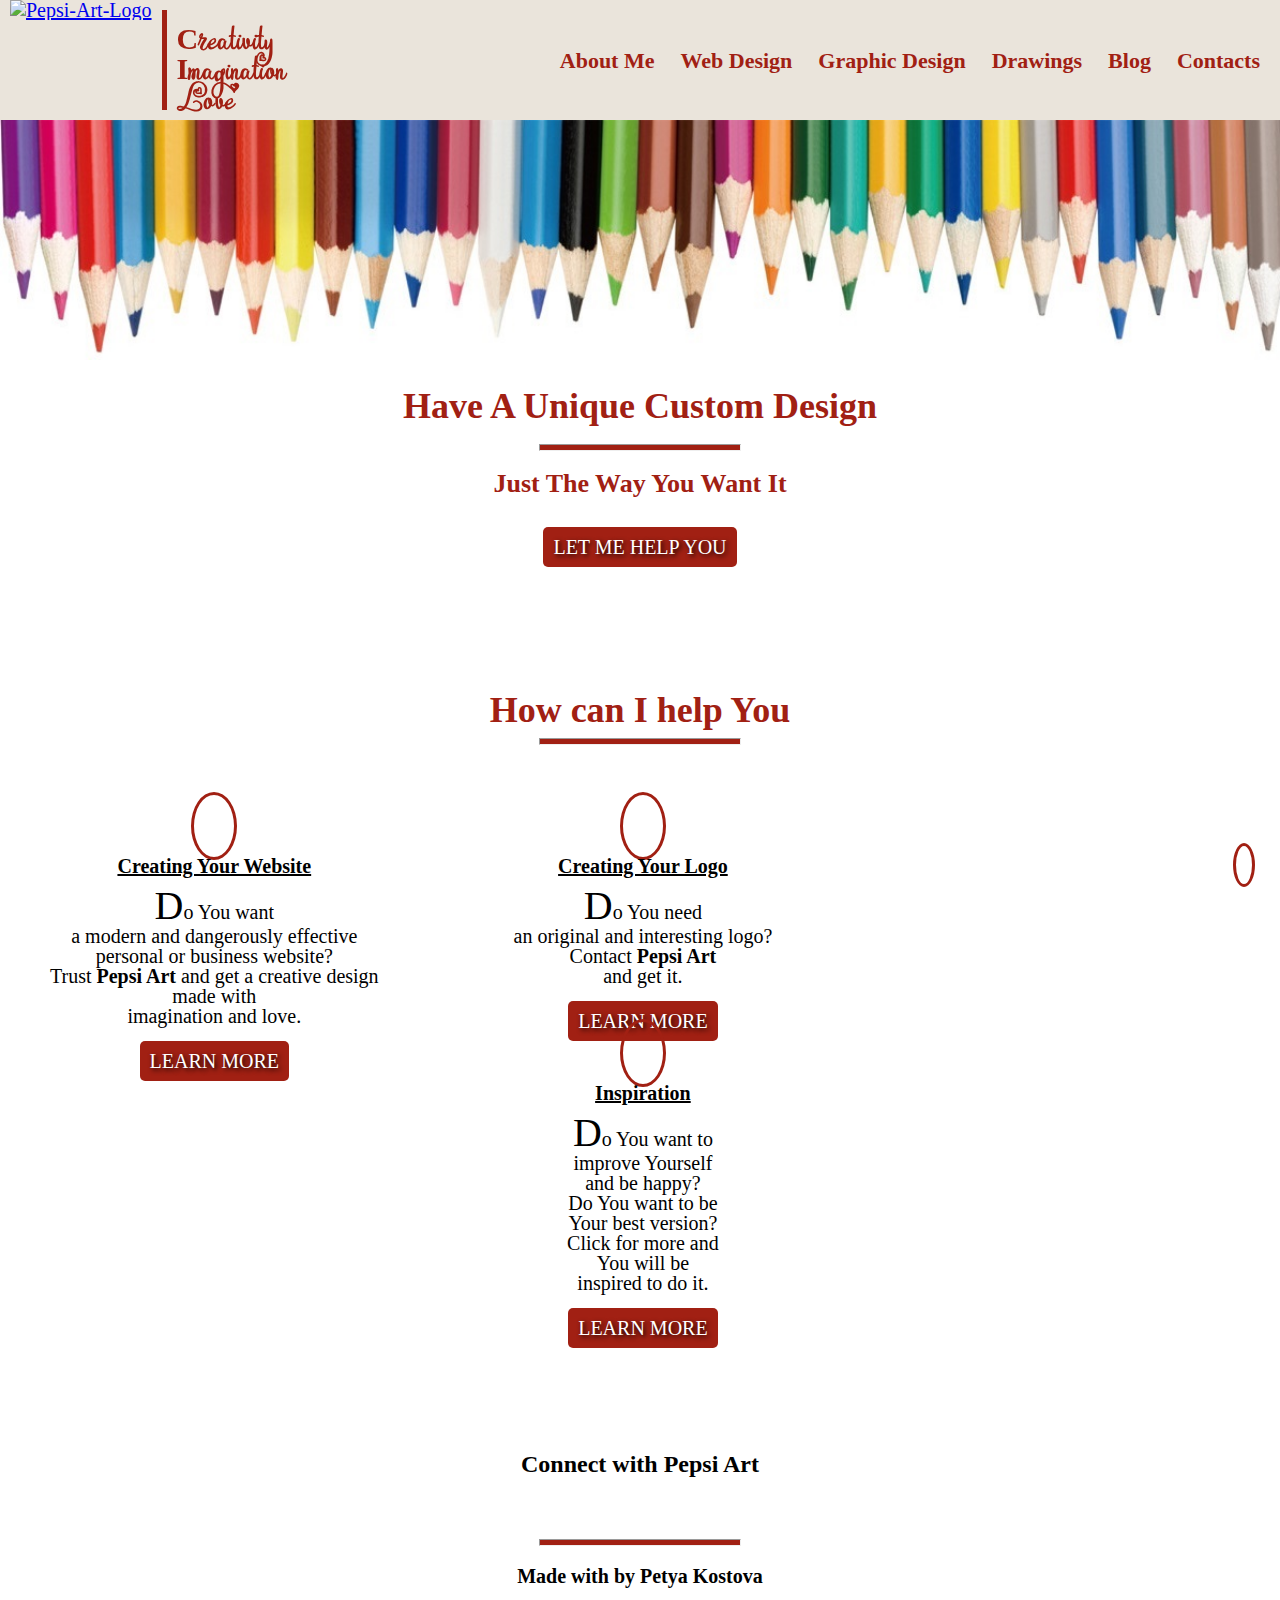
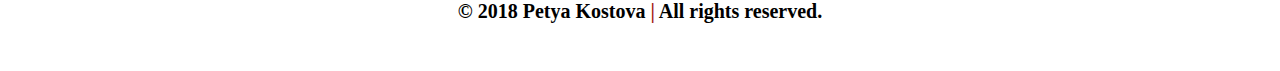
==== commit 0b54b651: "replacing the <i> tag with <span> tag => more semantically correct => finished Pepsi Art Site Versio" ====
--- a/index.html
+++ b/index.html
@@ -26,7 +26,7 @@
 
 <body>
 	<div class="wrapper">
-		<header>
+		<header id="without-border">
 			<div id="logo-and-slogan">
 				<div id="logo">
 					<a href="index.html" target="_self">
@@ -65,7 +65,7 @@
 					</li>
 					<li class="bar">
 						<a href="pages/dropdown-nav.html">
-							<i class="fas fa-1.9x fa-bars"></i>
+							<span class="fas fa-bars fa-1.9x"></span>
 						</a>
 					</li>
 				</ul>
@@ -98,7 +98,7 @@
 					<div class="column">
 
 						<div class="icon">
-							<i class="fas fa-2x fa-laptop"></i>
+							<span class="fas fa-laptop fa-2x"></span>
 						</div>
 
 						<div class="column-content">
@@ -112,20 +112,17 @@
 								<br /> imagination and love.</p>
 						</div>
 
-
 						<div class="learn-more">
 							<a href="pages/web-design.html" target="_self">Learn More</a>
 						</div>
 					</div>
 
 					<div class="column">
-
-
-
 						<div class="icon">
-							<i class="fas fa-2x fa-paint-brush"></i>
-
-						</div>
+							<span class="fas fa-paint-brush fa-2x"></span>
+
+						</div>
+
 						<div class="column-content">
 							<h3>Creating Your Logo</h3>
 							<p class="edwardian">Do You need
@@ -135,16 +132,14 @@
 								<br /> and get it.</p>
 						</div>
 
-
 						<div class="learn-more">
 							<a href="pages/graphic-design.html" target="_self">Learn More</a>
 						</div>
 					</div>
 
 					<div class="column">
-
 						<div class="icon">
-							<i class="far fa-2x fa-lightbulb"></i>
+							<span class="far fa-lightbulb fa-2x"></span>
 						</div>
 
 						<div class="column-content">
@@ -172,7 +167,7 @@
 				<a id="go-back-to-top" href="index.html">
 					<!-- https://fontawesome.com/icons?d=gallery => ICONS 2 -->
 					<!-- https://fontawesome.com/how-to-use/svg-with-js#basic-use => ICONS 3 -->
-					<i class="fas fa-1.5x fa-arrow-up"></i>
+					<span class="fas fa-arrow-up fa-1.5x"></span>
 				</a>
 
 				<div class="footer-contacts">
@@ -180,17 +175,17 @@
 					<ul class="footer-social-links">
 						<li>
 							<a href="https://www.facebook.com/PepsiArtBG/" target="_blank" title="Facebook">
-								<i class="fab fa-3x  fa-facebook-square"></i>
+								<span class="fab  fa-facebook-square fa-3x"></span>
 							</a>
 						</li>
 						<li>
 							<a href="https://www.instagram.com/petyakostova555/" target="_blank" title="Instagram">
-								<i class="fab fa-3x fa-instagram"></i>
+								<span class="fab fa-instagram fa-3x"></span>
 							</a>
 						</li>
 						<li>
 							<a href="https://twitter.com/petyakostova555" target="_blank" title="Twitter">
-								<i class="fab fa-3x fa-twitter-square"></i>
+								<span class="fab fa-twitter-square fa-3x"></span>
 							</a>
 						</li>
 					</ul>
@@ -199,7 +194,7 @@
 				<hr>
 
 				<div class="author">Made with
-					<i class="fas fa-heart"></i>
+					<span class="fas fa-heart"></span>
 					by Petya Kostova
 				</div>
 
--- a/css/main.css
+++ b/css/main.css
@@ -27,6 +27,11 @@
     /* top: 0; */
     /* header to be in front of .let-me-help "LET ME HELP YOU" */
     z-index: 1;
+    border-bottom: 5px solid #A12013;
+}
+
+#without-border {
+    border-bottom: none;
 }
 
 #logo-and-slogan {
@@ -99,7 +104,6 @@
 }
 
 /* rainbow nav Text when hover */
-
 nav ul li a:hover {
     background: #ffaf4b;
     background: -moz-linear-gradient(-45deg, #ffaf4b 0%, #f50e0e 0%, #ed1111 0%, #f03838 11%, #fc0000 28%, #f2eb29 33%, #f2eb29 33%, #57f028 41%, #2853de 63%, #2853de 74%, #2853de 74%, #2b51db 75%, #3b42c8 81%, #70128c 100%);
@@ -119,10 +123,6 @@
     color: #A12013;
 }
 
-.bar:hover {
-    color: #000000;
-}
-
 @media screen and (max-width: 1224px) {
     .bar {
         display: inline;
@@ -183,7 +183,6 @@
 }
 
 /* rainbow Background when hover */
-
 .let-me-help:hover, .learn-more:hover {
     background: #ffaf4b;
     background: -moz-linear-gradient(-45deg, #ffaf4b 0%, #f50e0e 0%, #ed1111 0%, #ee1313 1%, #f72525 9%, #f2eb29 24%, #f2eb29 33%, #57f028 41%, #2853de 63%, #2853de 74%, #2853de 74%, #2b51db 75%, #3b42c8 81%, #70128c 100%);
@@ -199,14 +198,10 @@
     text-transform: uppercase;
     text-decoration: none;
     color: #FFFFFF;
-}
-
-.let-me-help a:hover, .learn-more a:hover {
-    color: #000000;
-    font-weight: bold;
-}
-
-/* chake it */
+    text-shadow: 2px 2px 5px #000;
+}
+
+/* shake it */
 
 .let-me-help {
     animation: shake 3s;
@@ -267,7 +262,6 @@
     width: 100%;
     margin-top: 50px;
     margin-bottom: 50px;
-    /* border: 1px solid yellow; DELETE */
 }
 
 .column {
@@ -277,7 +271,6 @@
 }
 
 /* move the columns down */
-
 @media screen and (max-width: 992px) {
     .column {
         width: 100%;
@@ -287,10 +280,9 @@
 
 .icon {
     margin-bottom: 20px;
-    /* border: 1px solid green; DELETE*/
-}
-
-.icon i {
+}
+
+.icon span {
     border: 3px solid #A12013;
     border-radius: 50%;
     padding: 20px;
@@ -298,7 +290,6 @@
 
 .column-content {
     margin: 15px 0px;
-    /* border: 1px solid red;DELETE */
 }
 
 .column-content h3 {
@@ -329,7 +320,7 @@
     bottom: 25px;
 }
 
-#go-back-to-top i {
+#go-back-to-top span {
     border: 3px solid #A12013;
     border-radius: 50%;
     padding: 8px;
@@ -357,7 +348,7 @@
     margin-right: 0.5em;
 }
 
-.footer-contacts ul li a i, #social-links li a i {
+.footer-contacts ul li a span, #social-links li a span {
     color: #A12013;
 }
 
@@ -369,7 +360,7 @@
     color: #A12013;
 }
 
-.author i {
+.author span {
     color: #A12013;
 }
 
@@ -392,7 +383,6 @@
 }
 
 #interests li {
-    /* font-family: 'Georgia', 'Calibri'; */
     font-size: 1.1em;
     margin-left: 20px;
     list-style-type: disc;
@@ -417,26 +407,26 @@
 
 .logo-pic img {
     display: inline-block;
-    width: 30vw;
+    width: 25vw;
     height: auto;
     margin: 40px;
 }
 
 .inspiration-pic img {
     display: inline-block;
-    width: 60vw;
+    width: 35vw;
     height: auto;
     margin: 40px;
 }
 
 .cover-pic img, .centered-pics img {
     display: inline-block;
-    width: 80vw;
+    width: 65vw;
     height: auto;
 }
 
 .cover-pic img {
-    margin: 40px 0px 40px 0px;    
+    margin: 40px 0px 40px 0px;
 }
 
 .artworks {
@@ -446,11 +436,30 @@
 .artworks ul li {
     font-size: 1.5em;
     font-weight: bold;
+    margin-bottom: 30px;
+}
+
+.artworks ul li:last-child {
+    margin-bottom: 50px;
 }
 
 .artworks ul li a {
     text-decoration: none;
     color: #A12013;
+}
+
+.drawings-gallery img {
+    display: inline-block;
+    height: auto;
+    margin: 40px;
+}
+
+.landscape-orientation img {
+    width: 49vw;
+}
+
+.portrait-orientation img {
+    width: 27vw;
 }
 
 .contacts-info h3 {
@@ -467,7 +476,6 @@
 }
 
 /* Chrome, Safari, Opera */
-
 @-webkit-keyframes mymove {
     50% {
         outline: 8px solid #A12013;
@@ -475,7 +483,6 @@
 }
 
 /* Standard syntax */
-
 @keyframes mymove {
     50% {
         outline: 8px solid #A12013;
@@ -485,4 +492,53 @@
 .edwardian:first-letter {
     font-family: 'Edwardian Script ITC';
     font-size: 2em;
-}+}
+
+/* responsive design videos */
+@media screen and (max-width: 568px) {
+    iframe {
+        width: 80vw;
+        height: 80vw;
+    }
+}
+
+@media screen and (max-width: 420px) {
+    header {
+        padding-right: 5px;
+    }
+
+    nav ul li {
+        margin-left: 0px;
+    }
+}
+
+/* responsive design pictures look better */
+@media screen and (max-width: 768px) {
+    .landscape-orientation img {
+        width: 69vw;
+    }
+
+    .portrait-orientation img {
+        width: 69vw;
+        height: auto;
+    }
+
+    .logo-pic img {
+        width: 50vw;
+        height: auto;
+        margin: 20px;
+    }
+
+    .inspiration-pic img {
+        width: 69vw;
+        margin: 20px 0px 10px 0px;
+    }
+
+    .cover-pic img, .centered-pics img {
+        width: 80vw;
+    }
+
+    .cover-pic img {
+        margin: 20px 0px 10px 0px;
+    }
+}
